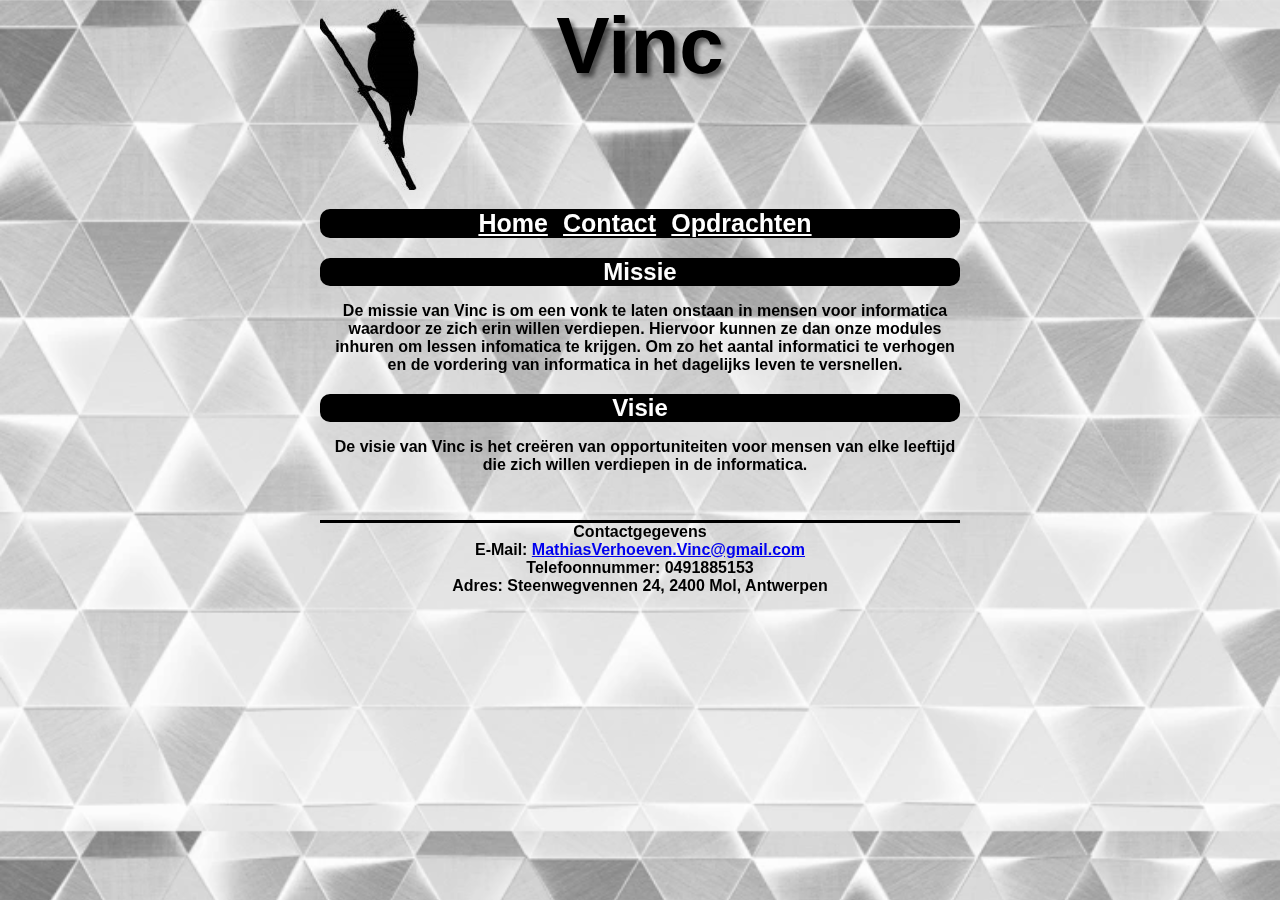
==== Index.html @ c2789f7d "Update Index.html" ====
<html>
<head>
    <title>Vinc</title>
	<meta name="viewport" content="width=device-width, initial-scale=1.0">
	<link rel="stylesheet" type="text/css" href="Stijlblad.css">
</head>
<body>
<header id="header-background">
<div class="logo"></div>
<h1 id="Titel">Vinc </h1>
</header>

<p>
<h3>
<a class="Links" href="Index.html">Home</a>
<a class="Links" href="Contact.html">Contact</a>
<a class="Links" href="Taken.html">Opdrachten</a>
</h3>
</p>

<h2 id="Missietitel">Missie</h2>
<p id="missie">
De missie van Vinc is om een vonk te laten onstaan in mensen voor informatica waardoor ze zich erin willen verdiepen.
Hiervoor kunnen ze dan onze modules inhuren om lessen infomatica te krijgen.
Om zo het aantal informatici te verhogen en de vordering van informatica in het dagelijks leven te versnellen.
</p>

<h2 id="Visietitel">Visie</h2>
<p id="visie">
De visie van Vinc is het creëren van opportuniteiten voor mensen van elke leeftijd die zich willen verdiepen in de informatica.

</p>
<p id="ContactGegevensFooder">
Contactgegevens<br>
E-Mail: <a href = "mailto:mathiasverhoeven.vinc@gmail.com">MathiasVerhoeven.Vinc@gmail.com</a><br>
Telefoonnummer: 0491885153<br>
Adres: Steenwegvennen 24, 2400 Mol, Antwerpen
</p>
</body>
</html>
---- Stijlblad.css ----
@media only screen and (max-width: 768px)
{
	/*Opmaak html*/
html{
	font-family:"Myriad Pro", Helvetica, Arial, sans-serif
	}


/*Opmaak header*/
header{
	color:black;
	text-align:left;
	font-size:250%;
	text-shadow: 4px 4px 4px gray;
} 
	
h1{
	color:black;
	text-align:left;
	font-size:250%;
	text-shadow: 4px 4px 4px gray;
	}
/*Achtergrond header links*/
#header-background{
	text-indent:33%;
	background:url('LogoBedrijf.jpg');
	background-repeat:no-repeat;
	mix-blend-mode:multiply;
	height:190px;
}

/*Opmaak body*/
body{
	text-align:center;
	width:480px;
	margin: auto;
	background:url('achtergrondwit.png');
	background-size:100%;
	}

/*opmaak missie*/
#missie{
	width:auto;
    height:auto;
	color:black;
	padding-left:10px;
	font-weight:bold;
}
/*opmaak visie*/
#visie{
	width:auto;
    height:auto;
	color:black;
	border-radius:10px;
	padding-left:10px;
	font-weight:bold;
	
}

#Taken{
	width:auto;
    height:auto;
	color:black;
	border-radius:10px;
	padding-left:10px;
	font-weight:bold;
	padding-bottom:30px;
}

h2{
	background-color:black;
	color:white;
	text-align:center;
	margin-bottom:2px;
	border-radius:10px;
}
	h3{
	background-color:black;
	border-radius:10px;
	text-align:center;
}

#ContactGegevens{
	color:black;
	padding-top:30px;
	padding-left:10px;
	font-weight:bold;
}
}


@media only screen and (min-width: 769px)
{
	/*Opmaak html*/
	html{
	font-family:"Myriad Pro", Helvetica, Arial, sans-serif
	}

/*Opmaak header*/
header{
	color:black;
	text-align:center;
	font-size:250%;
	text-shadow: 4px 4px 4px gray;
	

} 
/*Achtergrond header links*/
#header-background{
	
	background:url('LogoBedrijf.jpg');
	background-repeat:no-repeat;
	mix-blend-mode:multiply;
	height:190px;
}

/*Opmaak body*/
body{
	text-align:center;
	width:640px;
	margin: auto;
	background:url('achtergrondwit.png');
	background-size:100%;
	}

/*opmaak missie*/
#missie{
	width:auto;
    height:auto;
	color:black;
	padding-left:10px;
	font-weight:bold;
}
/*opmaak visie*/
#visie{
	width:auto;
    height:auto;
	color:black;
	border-radius:10px;
	padding-left:10px;
	font-weight:bold;
	padding-bottom:30px;
}

#Taken{
	width:auto;
    height:auto;
	color:black;
	border-radius:10px;
	padding-left:10px;
	font-weight:bold;
	padding-bottom:30px;
}

h2{
	background-color:black;
	color:white;
	text-align:center;
	margin-bottom:2px;
	border-radius:10px;
}

#ContactGegevens{
	color:black;
	font-weight:bold;
	font-size:20px;
}
.Links{
	font-size:25px;
	width:auto;
    height:auto;
	color:white;
	padding-left:10px;
	font-weight:bold;
}
h3{
	background-color:black;
	border-radius:10px;
	text-align:center;
}
#ContactGegevensFooder{
	color:black;
	font-weight:bold;
	border-top:solid;
}
}
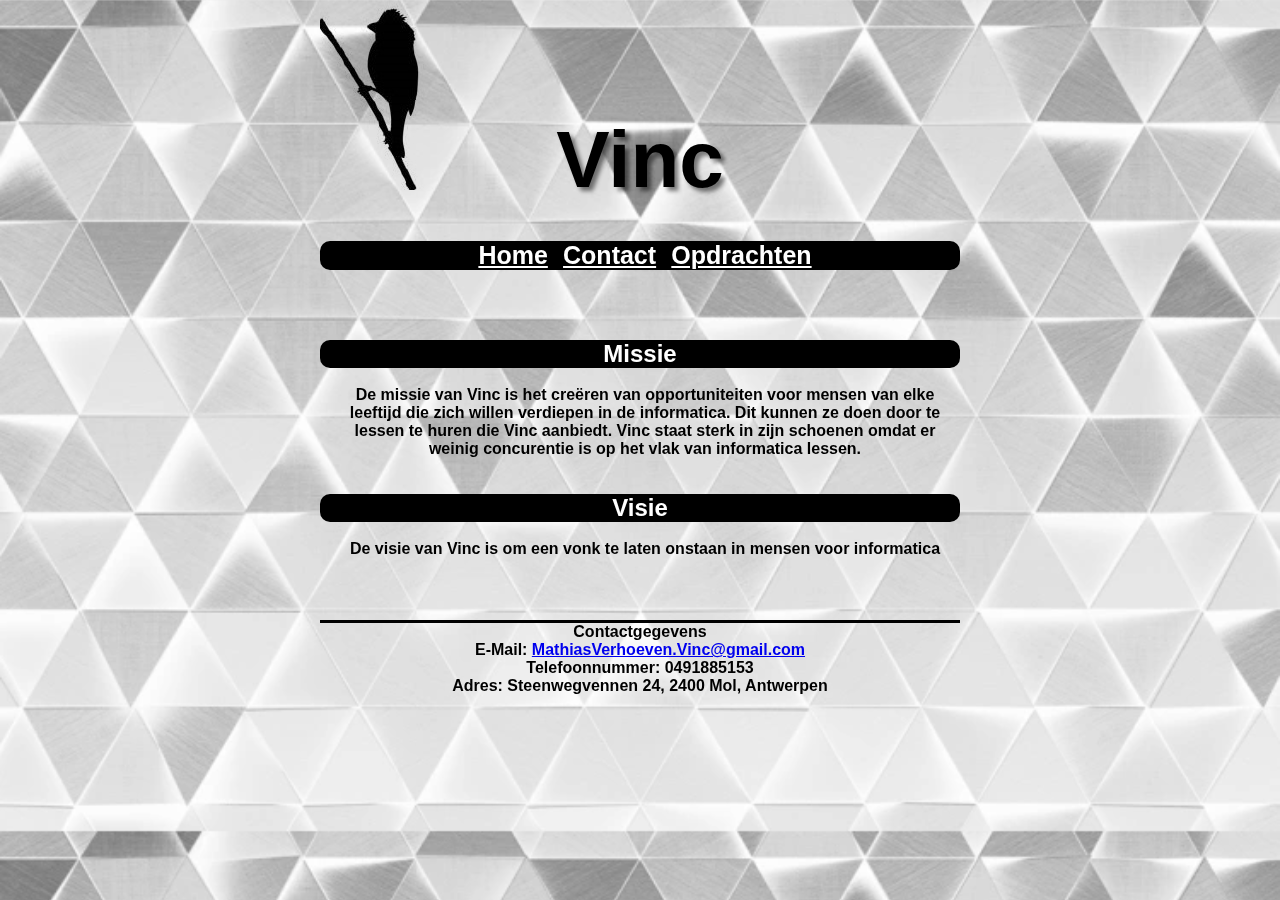
==== commit 6216bbf5: "Update Index.html" ====
--- a/Index.html
+++ b/Index.html
@@ -20,14 +20,14 @@
 
 <h2 id="Missietitel">Missie</h2>
 <p id="missie">
-De missie van Vinc is om een vonk te laten onstaan in mensen voor informatica waardoor ze zich erin willen verdiepen.
-Hiervoor kunnen ze dan onze modules inhuren om lessen infomatica te krijgen.
-Om zo het aantal informatici te verhogen en de vordering van informatica in het dagelijks leven te versnellen.
+ De missie van Vinc is het creëren van opportuniteiten voor mensen van elke leeftijd die zich willen verdiepen in de informatica. Dit kunnen ze doen 
+door te lessen te huren die Vinc aanbiedt. 
+Vinc staat sterk in zijn schoenen omdat er weinig concurentie is op het vlak van informatica lessen.
 </p>
 
 <h2 id="Visietitel">Visie</h2>
 <p id="visie">
-De visie van Vinc is het creëren van opportuniteiten voor mensen van elke leeftijd die zich willen verdiepen in de informatica.
+De visie van Vinc is om een vonk te laten onstaan in mensen voor informatica
 
 </p>
 <p id="ContactGegevensFooder">
--- a/Stijlblad.css
+++ b/Stijlblad.css
@@ -13,6 +13,12 @@
 	font-size:250%;
 	text-shadow: 4px 4px 4px gray;
 } 
+	
+#Titel
+{
+	position: relative;
+	top: 60px;
+}
 	
 h1{
 	color:black;
@@ -36,6 +42,9 @@
 	margin: auto;
 	background:url('achtergrondwit.png');
 	background-size:100%;
+	min-height: 100vh;
+    	display: flex;
+    	flex-direction: column;
 	}
 
 /*opmaak missie*/
@@ -86,6 +95,11 @@
 	padding-left:10px;
 	font-weight:bold;
 }
+	
+footer{
+	 margin-top: auto;	
+	}
+	
 }
 
 
@@ -105,6 +119,13 @@
 	
 
 } 
+	
+#Titel
+{
+	position: relative;
+	top: 60px;
+}
+	
 /*Achtergrond header links*/
 #header-background{
 	
@@ -121,6 +142,9 @@
 	margin: auto;
 	background:url('achtergrondwit.png');
 	background-size:100%;
+	min-height: 100vh;
+    	display: flex;
+    	flex-direction: column;
 	}
 
 /*opmaak missie*/
@@ -183,4 +207,7 @@
 	font-weight:bold;
 	border-top:solid;
 }
-}
+	footer{
+	 margin-top: auto;	
+	}
+}
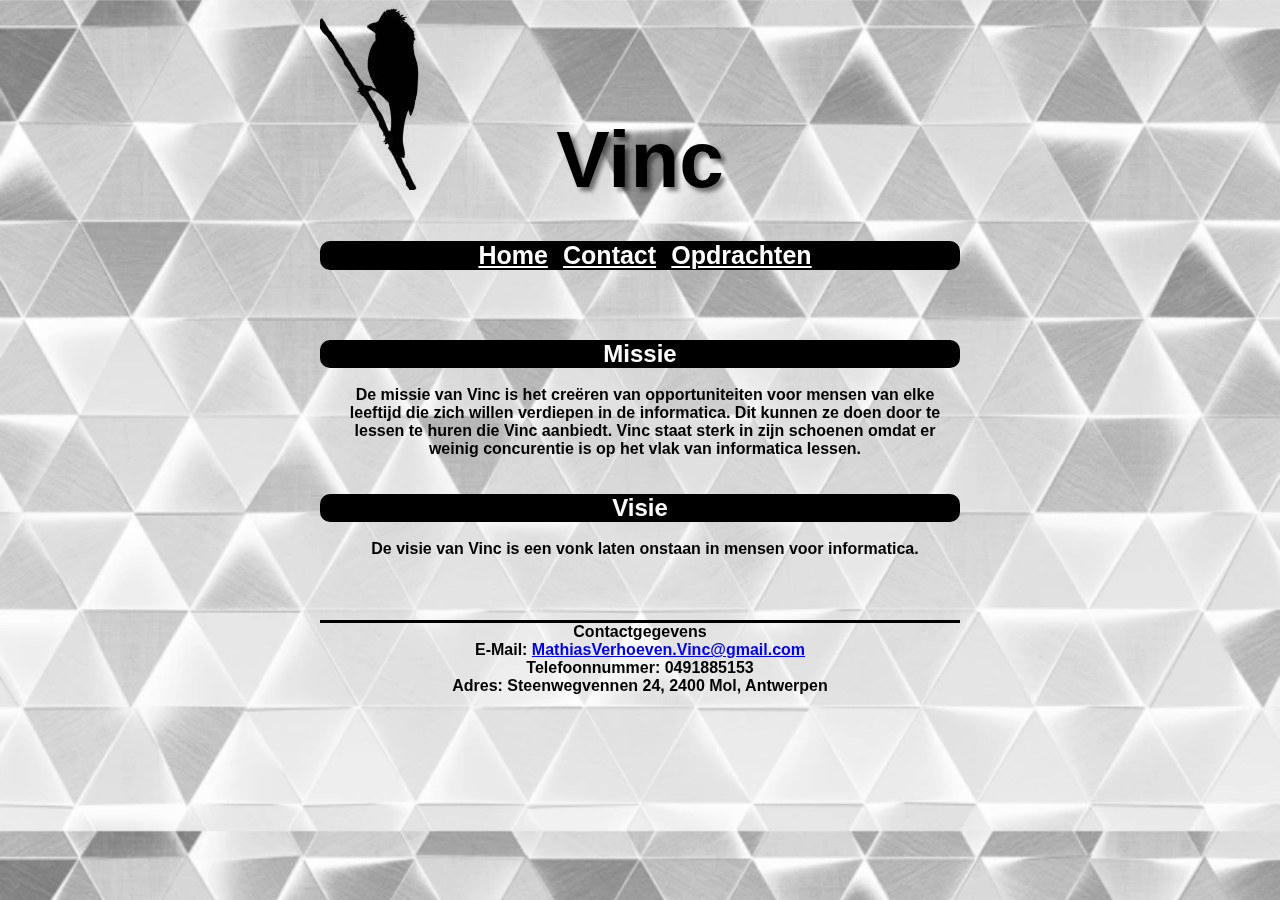
==== commit f58efcb4: "Update Index.html" ====
--- a/Index.html
+++ b/Index.html
@@ -27,7 +27,7 @@
 
 <h2 id="Visietitel">Visie</h2>
 <p id="visie">
-De visie van Vinc is om een vonk te laten onstaan in mensen voor informatica
+De visie van Vinc is een vonk laten onstaan in mensen voor informatica.
 
 </p>
 <p id="ContactGegevensFooder">
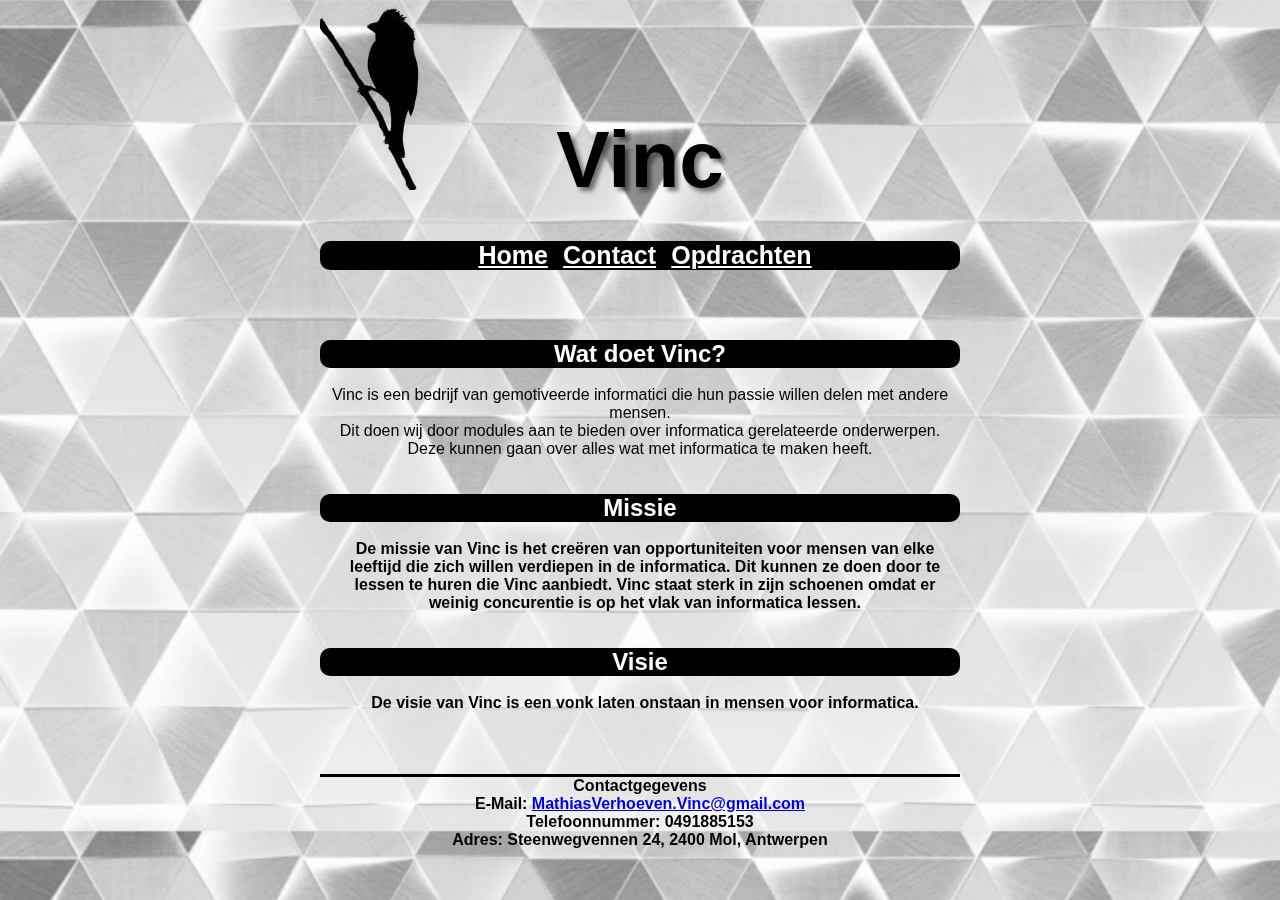
==== commit b7ebded1: "Update Index.html" ====
--- a/Index.html
+++ b/Index.html
@@ -18,6 +18,13 @@
 </h3>
 </p>
 
+<h2 id="Missietitel"> Wat doet Vinc?</h2>
+<p id="uitleg">
+Vinc is een bedrijf van gemotiveerde informatici die hun passie willen delen met andere mensen.<br>
+Dit doen wij door modules aan te bieden over informatica gerelateerde onderwerpen.<br>
+Deze kunnen gaan over alles wat met informatica te maken heeft.
+</p>
+	
 <h2 id="Missietitel">Missie</h2>
 <p id="missie">
  De missie van Vinc is het creëren van opportuniteiten voor mensen van elke leeftijd die zich willen verdiepen in de informatica. Dit kunnen ze doen 
--- a/Stijlblad.css
+++ b/Stijlblad.css
@@ -1,15 +1,14 @@
 @media only screen and (max-width: 768px)
 {
 	/*Opmaak html*/
-html{
+	html{
 	font-family:"Myriad Pro", Helvetica, Arial, sans-serif
 	}
-
 
 /*Opmaak header*/
 header{
 	color:black;
-	text-align:left;
+	text-align:center;
 	font-size:250%;
 	text-shadow: 4px 4px 4px gray;
 } 
@@ -20,15 +19,9 @@
 	top: 60px;
 }
 	
-h1{
-	color:black;
-	text-align:left;
-	font-size:250%;
-	text-shadow: 4px 4px 4px gray;
-	}
 /*Achtergrond header links*/
 #header-background{
-	text-indent:33%;
+	
 	background:url('LogoBedrijf.jpg');
 	background-repeat:no-repeat;
 	mix-blend-mode:multiply;
@@ -38,7 +31,7 @@
 /*Opmaak body*/
 body{
 	text-align:center;
-	width:480px;
+	width:auto;
 	margin: auto;
 	background:url('achtergrondwit.png');
 	background-size:100%;
@@ -49,26 +42,30 @@
 
 /*opmaak missie*/
 #missie{
-	width:auto;
-    height:auto;
-	color:black;
-	padding-left:10px;
-	font-weight:bold;
+	width:70%;
+    	height:auto;
+	color:black;
+	font-weight:bold;
+	text-align:center;
+	margin-left:auto;
+    	margin-right:auto;
 }
 /*opmaak visie*/
 #visie{
-	width:auto;
-    height:auto;
-	color:black;
-	border-radius:10px;
-	padding-left:10px;
-	font-weight:bold;
-	
+	width:70%;
+    	height:auto;
+	color:black;
+	border-radius:10px;
+	font-weight:bold;
+	padding-bottom:30px;
+	text-align:center;
+	margin-left:auto;
+   	margin-right:auto;
 }
 
 #Taken{
 	width:auto;
-    height:auto;
+    	height:auto;
 	color:black;
 	border-radius:10px;
 	padding-left:10px;
@@ -83,23 +80,33 @@
 	margin-bottom:2px;
 	border-radius:10px;
 }
-	h3{
-	background-color:black;
-	border-radius:10px;
-	text-align:center;
-}
 
 #ContactGegevens{
 	color:black;
-	padding-top:30px;
-	padding-left:10px;
-	font-weight:bold;
-}
-	
-footer{
+	font-weight:bold;
+	font-size:20px;
+}
+.Links{
+	font-size:25px;
+	width:auto;
+    	height:auto;
+	color:white;
+	padding-left:10px;
+	font-weight:bold;
+}
+h3{
+	background-color:black;
+	border-radius:10px;
+	text-align:center;
+}
+#ContactGegevensFooder{
+	color:black;
+	font-weight:bold;
+	border-top:solid;
+}
+	footer{
 	 margin-top: auto;	
 	}
-	
 }
 
 
@@ -192,7 +199,7 @@
 .Links{
 	font-size:25px;
 	width:auto;
-    height:auto;
+    	height:auto;
 	color:white;
 	padding-left:10px;
 	font-weight:bold;
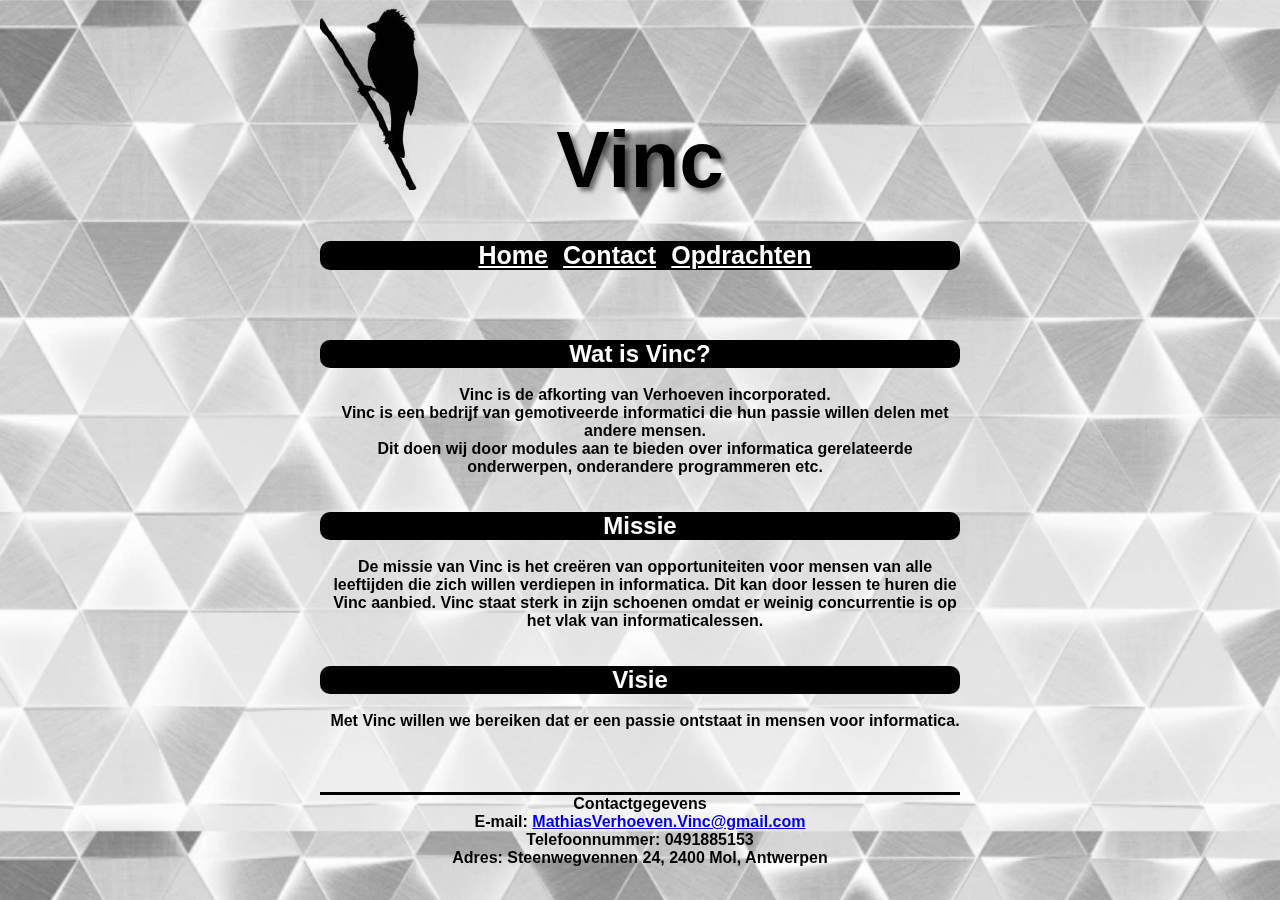
==== commit ca21167c: "Update Index.html" ====
--- a/Index.html
+++ b/Index.html
@@ -18,28 +18,27 @@
 </h3>
 </p>
 
-<h2 id="Missietitel"> Wat doet Vinc?</h2>
+<h2 id="Uitelgtitel"> Wat is Vinc?</h2>
 <p id="uitleg">
+Vinc is de afkorting van Verhoeven incorporated.<br>
 Vinc is een bedrijf van gemotiveerde informatici die hun passie willen delen met andere mensen.<br>
-Dit doen wij door modules aan te bieden over informatica gerelateerde onderwerpen.<br>
-Deze kunnen gaan over alles wat met informatica te maken heeft.
+Dit doen wij door modules aan te bieden over informatica gerelateerde onderwerpen, onderandere programmeren etc.<br>
 </p>
 	
 <h2 id="Missietitel">Missie</h2>
 <p id="missie">
- De missie van Vinc is het creëren van opportuniteiten voor mensen van elke leeftijd die zich willen verdiepen in de informatica. Dit kunnen ze doen 
-door te lessen te huren die Vinc aanbiedt. 
-Vinc staat sterk in zijn schoenen omdat er weinig concurentie is op het vlak van informatica lessen.
+De missie van Vinc is het creëren van opportuniteiten voor mensen van alle leeftijden die zich willen verdiepen in informatica. 
+Dit kan door lessen te huren die Vinc aanbied. 
+Vinc staat sterk in zijn schoenen omdat er weinig concurrentie is op het vlak van informaticalessen.
 </p>
 
 <h2 id="Visietitel">Visie</h2>
 <p id="visie">
-De visie van Vinc is een vonk laten onstaan in mensen voor informatica.
-
+Met Vinc willen we bereiken dat er een passie ontstaat in mensen voor informatica.
 </p>
 <p id="ContactGegevensFooder">
 Contactgegevens<br>
-E-Mail: <a href = "mailto:mathiasverhoeven.vinc@gmail.com">MathiasVerhoeven.Vinc@gmail.com</a><br>
+E-mail: <a href = "mailto:mathiasverhoeven.vinc@gmail.com">MathiasVerhoeven.Vinc@gmail.com</a><br>
 Telefoonnummer: 0491885153<br>
 Adres: Steenwegvennen 24, 2400 Mol, Antwerpen
 </p>
--- a/Stijlblad.css
+++ b/Stijlblad.css
@@ -39,6 +39,16 @@
     	display: flex;
     	flex-direction: column;
 	}
+	
+#uitleg{
+	width:70%;
+    	height:auto;
+	color:black;
+	font-weight:bold;
+	text-align:center;
+	margin-left:auto;
+    	margin-right:auto;
+}
 
 /*opmaak missie*/
 #missie{
@@ -153,7 +163,15 @@
     	display: flex;
     	flex-direction: column;
 	}
-
+	
+#uitleg{
+	width:auto;
+    	height:auto;
+	color:black;
+	padding-left:10px;
+	font-weight:bold;
+}
+	
 /*opmaak missie*/
 #missie{
 	width:auto;
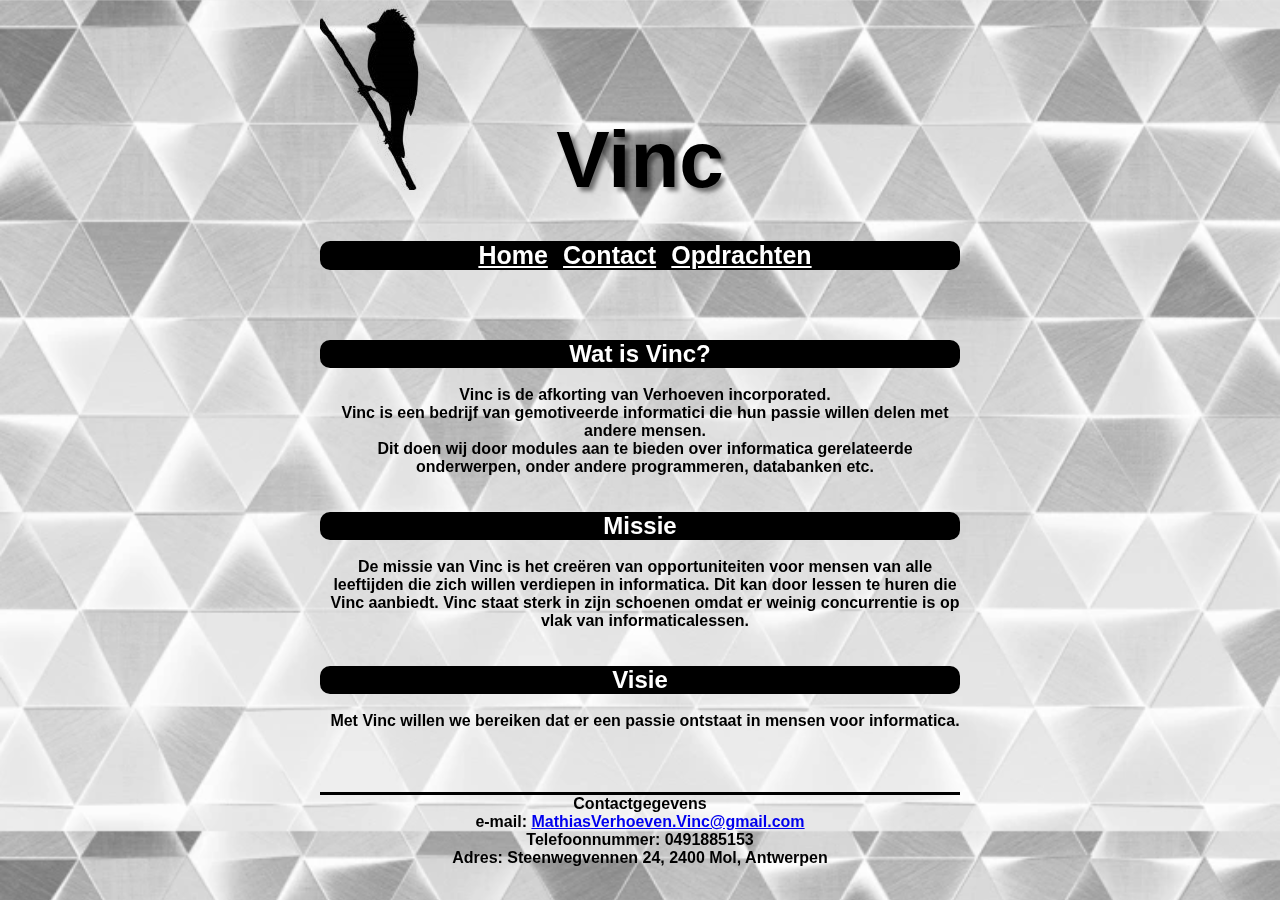
==== commit 63d5ba96: "Update Index.html" ====
--- a/Index.html
+++ b/Index.html
@@ -20,16 +20,16 @@
 
 <h2 id="Uitelgtitel"> Wat is Vinc?</h2>
 <p id="uitleg">
-Vinc is de afkorting van Verhoeven incorporated.<br>
+<strong>Vinc</strong> is de afkorting van Verhoeven incorporated.<br>
 Vinc is een bedrijf van gemotiveerde informatici die hun passie willen delen met andere mensen.<br>
-Dit doen wij door modules aan te bieden over informatica gerelateerde onderwerpen, onderandere programmeren etc.<br>
+Dit doen wij door modules aan te bieden over informatica gerelateerde onderwerpen, onder andere programmeren, databanken etc.<br>
 </p>
 	
 <h2 id="Missietitel">Missie</h2>
 <p id="missie">
 De missie van Vinc is het creëren van opportuniteiten voor mensen van alle leeftijden die zich willen verdiepen in informatica. 
-Dit kan door lessen te huren die Vinc aanbied. 
-Vinc staat sterk in zijn schoenen omdat er weinig concurrentie is op het vlak van informaticalessen.
+Dit kan door lessen te huren die Vinc aanbiedt. 
+Vinc staat sterk in zijn schoenen omdat er weinig concurrentie is op vlak van informaticalessen.
 </p>
 
 <h2 id="Visietitel">Visie</h2>
@@ -38,7 +38,7 @@
 </p>
 <p id="ContactGegevensFooder">
 Contactgegevens<br>
-E-mail: <a href = "mailto:mathiasverhoeven.vinc@gmail.com">MathiasVerhoeven.Vinc@gmail.com</a><br>
+e-mail: <a href = "mailto:mathiasverhoeven.vinc@gmail.com">MathiasVerhoeven.Vinc@gmail.com</a><br>
 Telefoonnummer: 0491885153<br>
 Adres: Steenwegvennen 24, 2400 Mol, Antwerpen
 </p>
